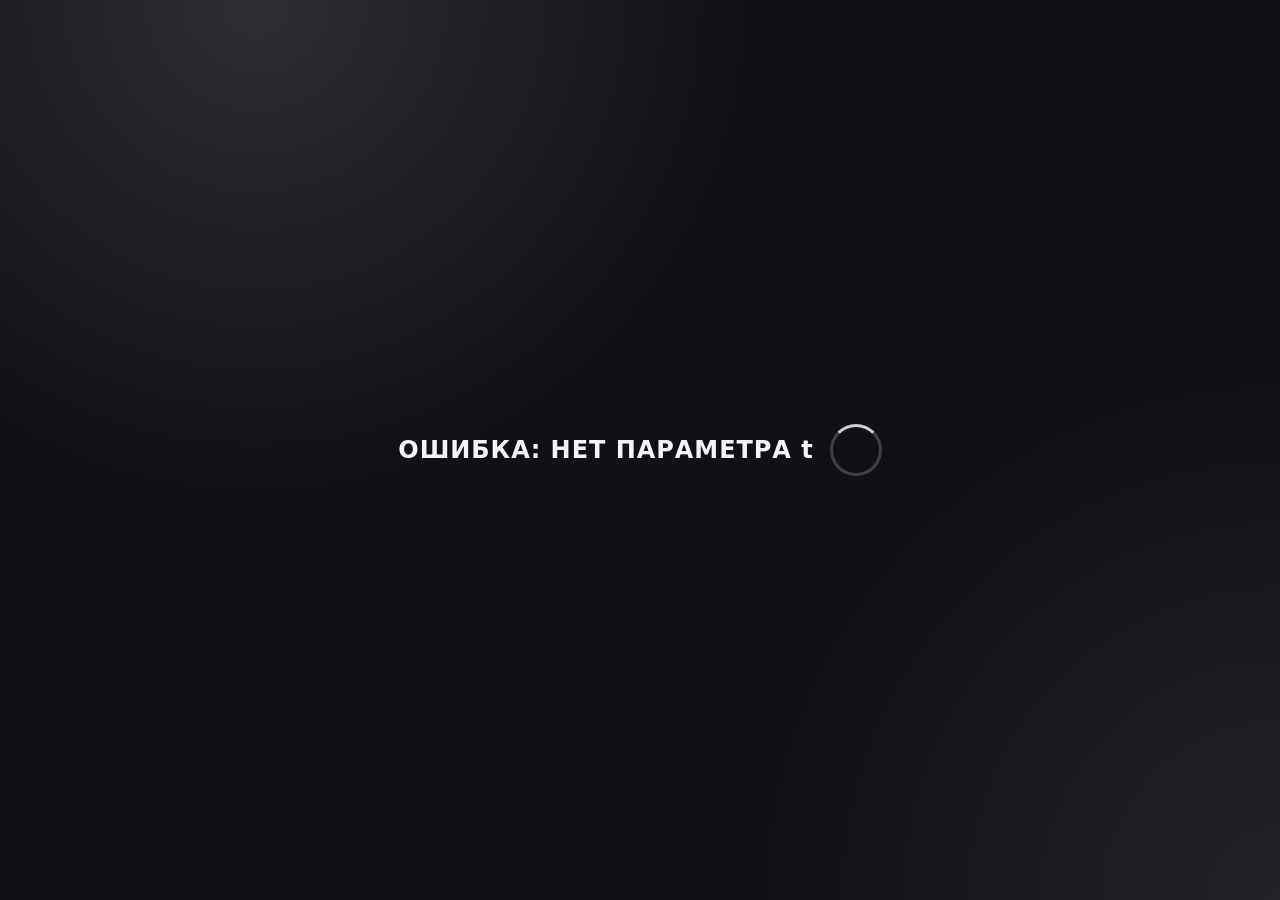
==== index.html @ a83f9198 "Обновить стартовый экран и кнопки" ====
<!DOCTYPE html>
<html lang="ru">
<head>
    <meta charset="utf-8">
    <title>Route App Launcher</title>
    <meta name="viewport" content="width=device-width, initial-scale=1, maximum-scale=1, user-scalable=no, viewport-fit=cover">
    <script src="https://telegram.org/js/telegram-web-app.js"></script>
    <link rel="stylesheet" href="assets/css/shared.css">
    <link rel="stylesheet" href="assets/css/launcher.css">
</head>
<body>
<div id="loadingScreen" class="loading-screen">ЗАГРУЗКА ДАННЫХ</div>

<div id="routesScreen" class="screen" style="display:none;">
    <div class="card">
        <button class="btn btn-blue create-top-btn catalog-btn">Каталог публичных маршрутов</button>
        <h1 class="routes-title">Список ваших маршрутов</h1>
        <button id="createNewBtn" class="btn btn-green create-top-btn">Создать новый маршрут</button>
        <select id="routesSelect" class="routes-select">
            <option value="">Выберите маршрут</option>
        </select>
        <div id="selectedRouteLabel" class="selected-route-label" style="display:none;"></div>
        <div id="openActions" class="actions" style="display:none;">
            <div class="route-tools">
                <button id="renameRouteBtn" class="tool-btn" aria-label="Переименовать">Переименовать</button>
                <button id="copyLinkBtn" class="tool-btn" aria-label="Скопировать ссылку">Скопировать</button>
                <button id="deleteRouteBtn" class="tool-btn tool-btn-danger" aria-label="Удалить маршрут">Удалить</button>
            </div>
            <button id="openEditorBtn" class="btn btn-green">Открыть маршрут в редакторе</button>
            <button id="openNavigatorBtn" class="btn btn-green">Открыть маршрут в навигаторе</button>
        </div>
    </div>
</div>

<div id="emptyScreen" class="screen" style="display:none;">
    <div class="card small">
        <button class="btn btn-blue create-top-btn catalog-btn">Каталог публичных маршрутов</button>
        <h1>Маршрутов нет</h1>
        <button id="emptyCreateBtn" class="btn btn-green">Создать новый маршрут</button>
    </div>
</div>

<div id="createScreen" class="screen" style="display:none;">
    <div class="card small">
        <button id="backFromCreateBtn" class="btn btn-muted create-top-btn">Назад</button>
        <h1>Новый маршрут</h1>
        <input id="routeNameInput" class="input" type="text" placeholder="Введите название" oninput="this.value = this.value.replace(/[^a-zA-Z0-9_]/g, '')">
        <div class="hint">Допустимы только английские буквы, цифры и знак нижнего подчеркивания.</div>
        <button id="confirmCreateBtn" class="btn btn-green">Создать</button>
    </div>
</div>

<script src="assets/js/shared.js"></script>
<script src="assets/js/telegram-time-report.js"></script>
<script src="assets/js/launcher.js"></script>
</body>
</html>
---- assets/css/shared.css ----
:root {
  --app-bg: #0f1115;
  --glass-bg: linear-gradient(180deg, rgba(40,40,45,0.44), rgba(28,28,32,0.34));
  --glass-border: rgba(255,255,255,0.22);
  --glass-blur: blur(22px);
  --glass-text: #f3f4f6;
}

html,
body {
  margin: 0;
  padding: 0;
  height: 100%;
  width: 100%;
  background: var(--app-bg);
  color: var(--glass-text);
  -webkit-tap-highlight-color: transparent;
}

#map {
  position: absolute;
  inset: 0;
}

[class*="-copyrights-pane"],
[class*="-controls-pane"],
[class*="-map-copyrights-promo"] {
  display: none !important;
}

.glass-btn {
  background: var(--glass-bg);
  border: 1px solid var(--glass-border);
  color: var(--glass-text);
  backdrop-filter: var(--glass-blur);
  -webkit-backdrop-filter: var(--glass-blur);
}

.home-back-btn {
  position: fixed;
  top: calc(env(safe-area-inset-top, 0px) + 10px);
  left: 12px;
  z-index: 12000;
  width: 44px;
  height: 44px;
  padding: 0;
  border-radius: 50%;
  border: 1px solid rgba(255,255,255,0.14);
  background: rgba(28, 28, 30, 0.72);
  color: #f2f2f7;
  font-size: 22px;
  font-weight: 800;
  line-height: 1;
  display: flex;
  align-items: center;
  justify-content: center;
  backdrop-filter: blur(16px) saturate(160%);
  -webkit-backdrop-filter: blur(16px) saturate(160%);
  box-shadow: 0 10px 22px rgba(0,0,0,0.28);
  cursor: pointer;
}

.home-back-btn:active {
  transform: scale(0.98);
}
---- assets/css/launcher.css ----
body {
  font-family: -apple-system, system-ui, sans-serif;
  overflow: hidden;
}

.loading-screen {
  position: fixed;
  inset: 0;
  display: flex;
  align-items: center;
  justify-content: center;
  background: radial-gradient(circle at 20% 0%, rgba(255,255,255,0.12), transparent 38%), radial-gradient(circle at 100% 100%, rgba(255,255,255,0.08), transparent 36%);
  font-size: 24px;
  font-weight: 800;
  letter-spacing: 0.04em;
  z-index: 20;
}

.loading-screen::after {
  content: '';
  width: 46px;
  height: 46px;
  border-radius: 50%;
  border: 3px solid rgba(255,255,255,0.2);
  border-top-color: rgba(255,255,255,0.8);
  margin-left: 16px;
  animation: loaderSpin 0.9s linear infinite;
}

@keyframes loaderSpin {
  to { transform: rotate(360deg); }
}

.screen {
  min-height: 100%;
  display: flex;
  align-items: center;
  justify-content: center;
  padding: 20px;
  box-sizing: border-box;
  background: radial-gradient(circle at 20% 0%, rgba(255,255,255,0.12), transparent 38%), radial-gradient(circle at 100% 100%, rgba(255,255,255,0.08), transparent 36%);
}

.card {
  width: min(94vw, 620px);
  padding: 18px;
  border-radius: 24px;
  background: linear-gradient(180deg, rgba(38,38,44,0.76), rgba(24,24,28,0.64));
  border: 1px solid var(--glass-border);
  backdrop-filter: var(--glass-blur);
  -webkit-backdrop-filter: var(--glass-blur);
  box-shadow: 0 16px 44px rgba(0,0,0,0.3);
  display: flex;
  flex-direction: column;
  align-items: flex-start;
}

.card.small {
  width: min(94vw, 500px);
}

h1 {
  margin: 0 0 12px;
  font-size: 24px;
}

.routes-title {
  width: 100%;
  text-align: center;
}

.routes-select {
  width: 100%;
  margin-bottom: 12px;
  border-radius: 14px;
  border: 1px solid rgba(255,255,255,0.22);
  background: linear-gradient(180deg, rgba(40,40,45,0.44), rgba(28,28,32,0.34));
  color: var(--glass-text);
  padding: 12px;
  font-size: 16px;
  font-weight: 600;
}

.create-top-btn {
  display: inline-flex !important;
  width: auto;
  min-width: 0;
  margin: 0 0 16px 0;
  padding: 10px 14px;
  align-items: center;
  justify-content: center;
}

.btn {
  width: 100%;
  padding: 12px;
  border-radius: 14px;
  border: 1px solid var(--glass-border);
  color: var(--glass-text);
  font-size: 15px;
  font-weight: 700;
  cursor: pointer;
  margin-top: 8px;
}

.btn-muted {
  background: linear-gradient(180deg, rgba(40,40,45,0.44), rgba(28,28,32,0.34));
}

.btn-green {
  background: linear-gradient(180deg, rgba(52,199,89,0.42), rgba(30,144,63,0.36));
  border-color: rgba(103, 255, 153, 0.45);
}

.btn-blue {
  background: linear-gradient(180deg, rgba(61, 160, 255, 0.48), rgba(21, 110, 210, 0.36));
  border-color: rgba(90, 180, 255, 0.5);
}

.btn-danger {
  background: linear-gradient(180deg, rgba(255, 95, 87, 0.42), rgba(190, 47, 40, 0.36));
  border-color: rgba(255, 127, 120, 0.5);
}

.route-tools {
  display: grid;
  grid-template-columns: repeat(3, minmax(0, 1fr));
  gap: 8px;
  margin: 0 0 10px 0;
}

.tool-btn {
  border-radius: 12px;
  border: 1px solid var(--glass-border);
  background: linear-gradient(180deg, rgba(40,40,45,0.44), rgba(28,28,32,0.34));
  color: var(--glass-text);
  font-size: 13px;
  font-weight: 600;
  min-height: 48px;
  padding: 12px 10px;
  white-space: normal;
  text-overflow: clip;
  overflow: visible;
  line-height: 1.2;
  cursor: pointer;
}

.tool-btn-danger {
  background: linear-gradient(180deg, rgba(255, 95, 87, 0.42), rgba(190, 47, 40, 0.36));
  border-color: rgba(255, 127, 120, 0.5);
}

.actions {
  margin-top: 8px;
}

.selected-route-label {
  width: 100%;
  margin: 6px 0 8px;
  font-size: 13px;
  color: #c7c9d1;
  text-align: center;
}

.input {
  width: 100%;
  border-radius: 14px;
  border: 1px solid rgba(255,255,255,0.2);
  background: rgba(44,44,50,0.58);
  color: #f3f4f6;
  padding: 12px;
  box-sizing: border-box;
}

.hint {
  margin-top: 10px;
  color: #c7c9d1;
  font-size: 12px;
  line-height: 1.35;
}

.empty {
  padding: 14px;
  color: #c7c9d1;
  text-align: center;
}
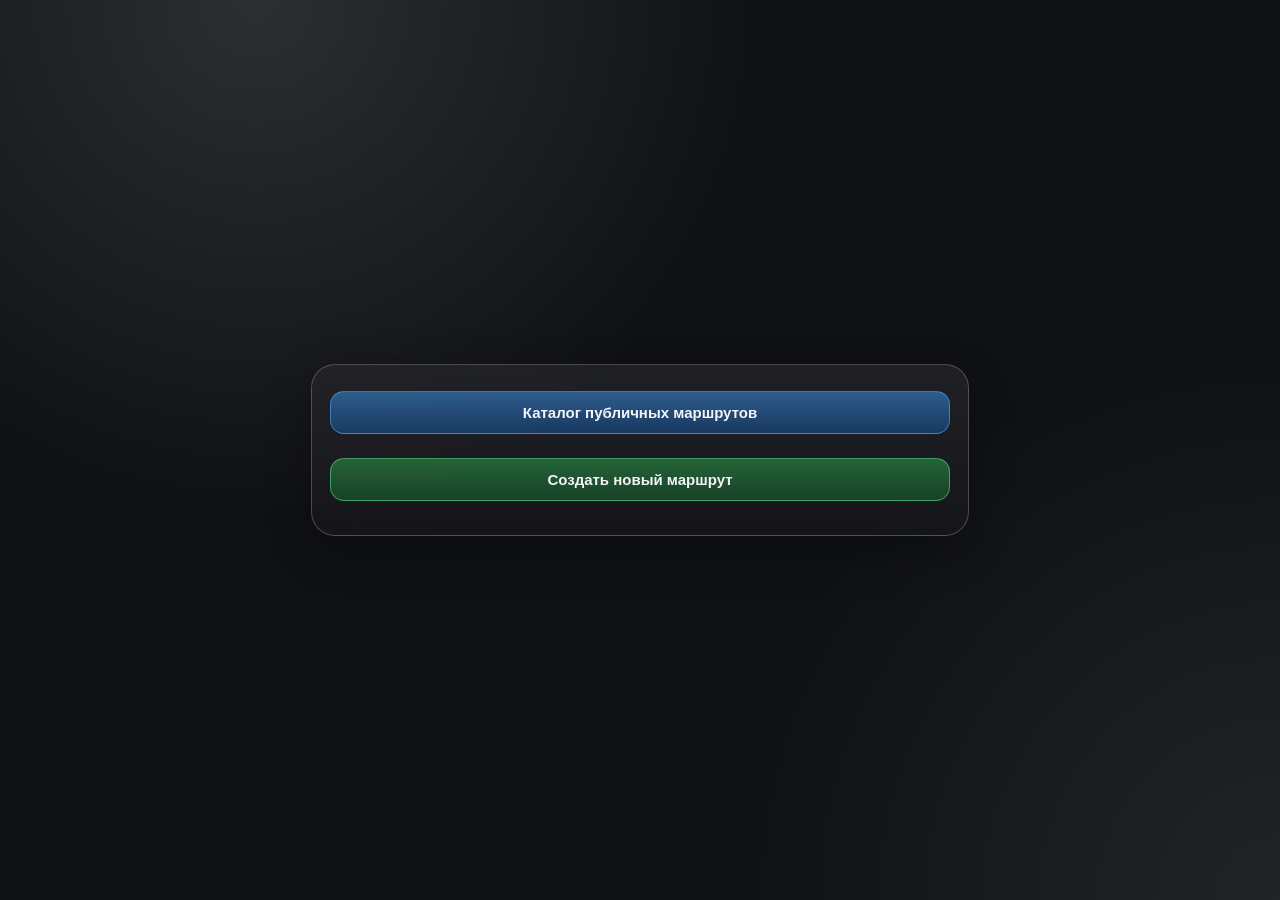
==== commit a936f378: "Добавь антисон и запуск маршрута" ====
--- a/index.html
+++ b/index.html
@@ -14,21 +14,29 @@
 <div id="routesScreen" class="screen" style="display:none;">
     <div class="card">
         <button class="btn btn-blue create-top-btn catalog-btn">Каталог публичных маршрутов</button>
-        <h1 class="routes-title">Список ваших маршрутов</h1>
+        <h1 id="routesTitle" class="routes-title">Список ваших маршрутов</h1>
         <button id="createNewBtn" class="btn btn-green create-top-btn">Создать новый маршрут</button>
-        <select id="routesSelect" class="routes-select">
-            <option value="">Выберите маршрут</option>
-        </select>
+        <div id="routesRow" class="routes-row">
+            <select id="routesSelect" class="routes-select routes-select-wide">
+                <option value="">Выберите маршрут</option>
+            </select>
+            <button id="routeSettingsBtn" class="route-settings-btn" aria-label="Настройки маршрута">⚙️</button>
+        </div>
         <div id="selectedRouteLabel" class="selected-route-label" style="display:none;"></div>
         <div id="openActions" class="actions" style="display:none;">
-            <div class="route-tools">
-                <button id="renameRouteBtn" class="tool-btn" aria-label="Переименовать">Переименовать</button>
-                <button id="copyLinkBtn" class="tool-btn" aria-label="Скопировать ссылку">Скопировать</button>
-                <button id="deleteRouteBtn" class="tool-btn tool-btn-danger" aria-label="Удалить маршрут">Удалить</button>
-            </div>
             <button id="openEditorBtn" class="btn btn-green">Открыть маршрут в редакторе</button>
             <button id="openNavigatorBtn" class="btn btn-green">Открыть маршрут в навигаторе</button>
         </div>
+    </div>
+</div>
+
+<div id="routeSettingsModal" class="modal-overlay" style="display:none;">
+    <div class="modal-sheet">
+        <div class="modal-title">Действия с маршрутом</div>
+        <button id="renameRouteBtn" class="modal-btn">Переименовать маршрут</button>
+        <button id="copyLinkBtn" class="modal-btn">Копировать ссылку на маршрут</button>
+        <button id="deleteRouteBtn" class="modal-btn modal-btn-danger">Удалить маршрут</button>
+        <button id="closeSettingsBtn" class="modal-btn modal-btn-muted">Закрыть</button>
     </div>
 </div>
 
--- a/assets/css/launcher.css
+++ b/assets/css/launcher.css
@@ -81,6 +81,38 @@
   font-weight: 600;
 }
 
+.routes-row {
+  width: 100%;
+  display: flex;
+  gap: 10px;
+  align-items: center;
+  margin-bottom: 10px;
+  position: relative;
+}
+
+.routes-select-wide {
+  margin-bottom: 0;
+  flex: 1;
+  min-width: 0;
+  width: auto;
+  max-width: calc(100% - 54px);
+  z-index: 1;
+}
+
+.route-settings-btn {
+  flex: 0 0 auto;
+  width: 44px;
+  height: 44px;
+  border-radius: 14px;
+  border: 1px solid var(--glass-border);
+  background: linear-gradient(180deg, rgba(40,40,45,0.44), rgba(28,28,32,0.34));
+  color: var(--glass-text);
+  font-size: 18px;
+  cursor: pointer;
+  z-index: 2;
+  pointer-events: auto;
+}
+
 .create-top-btn {
   display: inline-flex !important;
   width: auto;
@@ -122,44 +154,73 @@
   border-color: rgba(255, 127, 120, 0.5);
 }
 
-.route-tools {
-  display: grid;
-  grid-template-columns: repeat(3, minmax(0, 1fr));
-  gap: 8px;
-  margin: 0 0 10px 0;
-}
-
-.tool-btn {
-  border-radius: 12px;
-  border: 1px solid var(--glass-border);
-  background: linear-gradient(180deg, rgba(40,40,45,0.44), rgba(28,28,32,0.34));
-  color: var(--glass-text);
+.actions {
+  margin-top: 8px;
+}
+
+.selected-route-label {
+  width: 100%;
+  margin: 6px 0 8px;
   font-size: 13px;
-  font-weight: 600;
-  min-height: 48px;
-  padding: 12px 10px;
-  white-space: normal;
-  text-overflow: clip;
-  overflow: visible;
-  line-height: 1.2;
+  color: #c7c9d1;
+  text-align: center;
+}
+
+.modal-overlay {
+  position: fixed;
+  inset: 0;
+  display: flex;
+  align-items: flex-end;
+  justify-content: center;
+  background: rgba(0,0,0,0.4);
+  backdrop-filter: blur(6px);
+  -webkit-backdrop-filter: blur(6px);
+  z-index: 20000;
+}
+
+.modal-sheet {
+  width: min(92vw, 520px);
+  margin: 0 16px 20px;
+  background: linear-gradient(180deg, rgba(38,38,44,0.82), rgba(24,24,28,0.74));
+  border: 1px solid var(--glass-border);
+  border-radius: 20px;
+  padding: 16px;
+  display: flex;
+  flex-direction: column;
+  gap: 10px;
+  box-shadow: 0 18px 40px rgba(0,0,0,0.35);
+}
+
+.modal-title {
+  font-size: 14px;
+  color: #c7c9d1;
+  text-align: center;
+}
+
+.modal-btn {
+  width: 100%;
+  border-radius: 14px;
+  border: 1px solid var(--glass-border);
+  background: linear-gradient(180deg, rgba(40,40,45,0.44), rgba(28,28,32,0.34));
+  color: var(--glass-text);
+  padding: 12px;
+  font-size: 14px;
+  font-weight: 700;
   cursor: pointer;
 }
 
-.tool-btn-danger {
+.modal-btn:disabled {
+  opacity: 0.5;
+  cursor: not-allowed;
+}
+
+.modal-btn-danger {
   background: linear-gradient(180deg, rgba(255, 95, 87, 0.42), rgba(190, 47, 40, 0.36));
   border-color: rgba(255, 127, 120, 0.5);
 }
 
-.actions {
-  margin-top: 8px;
-}
-
-.selected-route-label {
-  width: 100%;
-  margin: 6px 0 8px;
-  font-size: 13px;
-  color: #c7c9d1;
-  text-align: center;
+.modal-btn-muted {
+  background: linear-gradient(180deg, rgba(40,40,45,0.3), rgba(28,28,32,0.24));
 }
 
 .input {
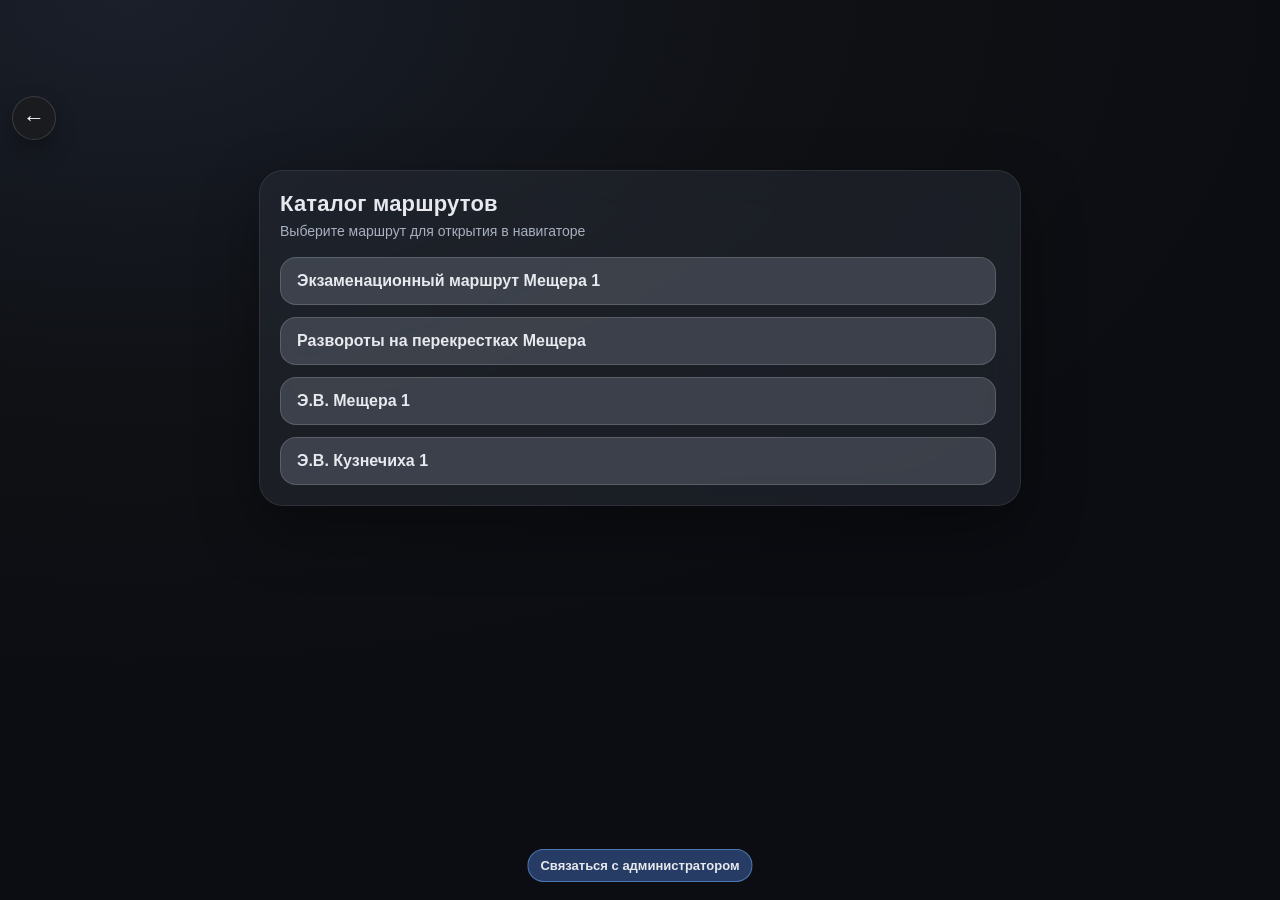
==== commit 9a62021a: "Add instruction modal and routing" ====
--- a/index.html
+++ b/index.html
@@ -58,6 +58,12 @@
     </div>
 </div>
 
+<button id="instructionBtn" class="btn btn-muted instruction-btn" type="button">ИНСТРУКЦИЯ</button>
+<div id="instructionModal" class="instruction-modal" style="display:none;">
+    <div id="instructionText" class="instruction-text"></div>
+    <button id="instructionCloseBtn" class="btn btn-muted instruction-close" type="button">Закрыть</button>
+</div>
+
 <script src="assets/js/shared.js"></script>
 <script src="assets/js/telegram-time-report.js"></script>
 <script src="assets/js/launcher.js"></script>
--- a/assets/css/launcher.css
+++ b/assets/css/launcher.css
@@ -233,6 +233,47 @@
   box-sizing: border-box;
 }
 
+.instruction-btn {
+  position: fixed;
+  left: 50%;
+  bottom: calc(env(safe-area-inset-bottom, 0px) + 16px);
+  transform: translateX(-50%);
+  width: auto;
+  padding: 10px 18px;
+  font-size: 12px;
+  letter-spacing: 0.04em;
+  text-transform: uppercase;
+  z-index: 12000;
+}
+
+.instruction-modal {
+  position: fixed;
+  inset: 0;
+  background: rgba(8,10,14,0.9);
+  display: flex;
+  align-items: center;
+  justify-content: center;
+  flex-direction: column;
+  gap: 20px;
+  z-index: 20000;
+  backdrop-filter: blur(8px);
+  -webkit-backdrop-filter: blur(8px);
+}
+
+.instruction-text {
+  color: #f3f4f6;
+  font-size: 18px;
+  font-weight: 700;
+  text-align: center;
+  padding: 0 20px;
+}
+
+.instruction-close {
+  width: auto;
+  padding: 10px 20px;
+  font-size: 13px;
+}
+
 .hint {
   margin-top: 10px;
   color: #c7c9d1;
